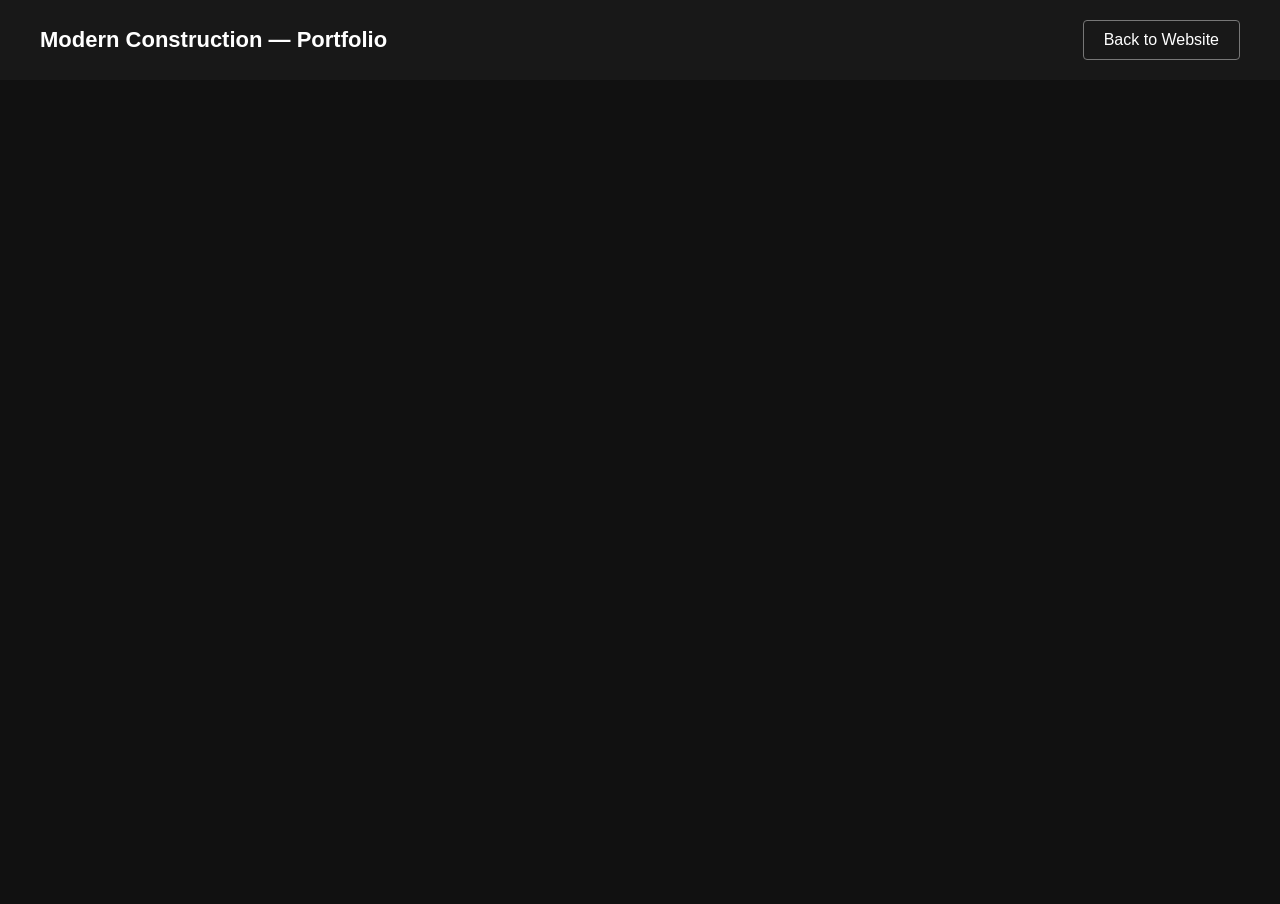
==== portfolio.html @ 12d0e205 "Add files via upload" ====
<!DOCTYPE html>
<html lang="en">

<head>
    <meta charset="UTF-8">
    <meta name="viewport" content="width=device-width, initial-scale=1.0">

    <title>Modern Construction | Portfolio</title>

    <style>
        * {
            box-sizing: border-box;
        }

        body {
            margin: 0;
            background: #111;
            font-family: Arial, sans-serif;
        }

        .portfolio-header {
            height: 80px;
            display: flex;
            align-items: center;
            justify-content: space-between;
            padding: 0 40px;
            background: #181818;
            color: white;
        }

        .portfolio-header h1 {
            margin: 0;
            font-size: 22px;
        }

        .back-btn {
            color: white;
            text-decoration: none;
            border: 1px solid #777;
            padding: 10px 20px;
            border-radius: 4px;
        }

        .pdf-container {
            width: 100%;
            height: calc(100vh - 80px);
        }

        iframe {
            width: 100%;
            height: 100%;
            border: none;
        }
    </style>
</head>

<body>

    <header class="portfolio-header">

        <h1>
            Modern Construction — Portfolio
        </h1>

        <a href="index.html" class="back-btn">
            Back to Website
        </a>

    </header>


    <div class="pdf-container">

        <iframe
    src="assets/projects.pdf/projects-portfolio.pdf">
</iframe>

    </div>

</body>

</html>
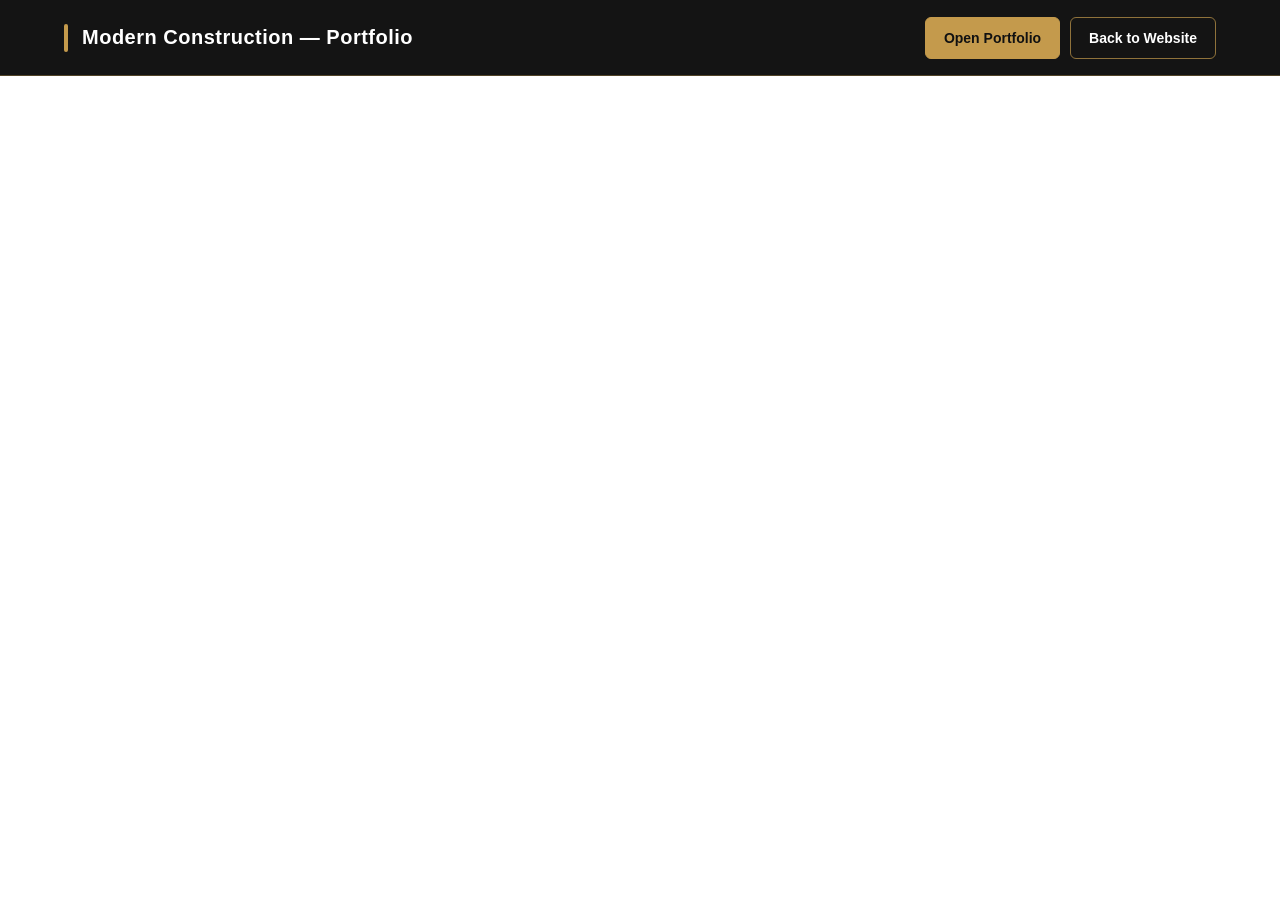
==== commit c04d5079: "Add files via upload" ====
--- a/portfolio.html
+++ b/portfolio.html
@@ -9,73 +9,267 @@
 
     <style>
         * {
+            margin: 0;
+            padding: 0;
             box-sizing: border-box;
         }
 
+        html,
         body {
-            margin: 0;
+            width: 100%;
+            height: 100%;
+        }
+
+        body {
             background: #111;
-            font-family: Arial, sans-serif;
-        }
+            color: #fff;
+            font-family: Arial, Helvetica, sans-serif;
+            overflow: hidden;
+        }
+
+        /* =========================
+           HEADER
+        ========================= */
 
         .portfolio-header {
-            height: 80px;
+            height: 76px;
+            padding: 0 5%;
+
             display: flex;
             align-items: center;
             justify-content: space-between;
-            padding: 0 40px;
-            background: #181818;
-            color: white;
-        }
-
-        .portfolio-header h1 {
-            margin: 0;
-            font-size: 22px;
-        }
-
-        .back-btn {
-            color: white;
+            gap: 20px;
+
+            background: rgba(20, 20, 20, 0.97);
+            border-bottom: 1px solid rgba(194, 154, 76, 0.35);
+
+            position: relative;
+            z-index: 10;
+        }
+
+        .portfolio-title {
+            display: flex;
+            align-items: center;
+            gap: 14px;
+        }
+
+        .portfolio-title h1 {
+            font-size: 20px;
+            font-weight: 600;
+            letter-spacing: 0.5px;
+        }
+
+        .gold-line {
+            width: 4px;
+            height: 28px;
+            background: #c49a4c;
+            border-radius: 10px;
+        }
+
+        /* =========================
+           BUTTONS
+        ========================= */
+
+        .portfolio-actions {
+            display: flex;
+            align-items: center;
+            gap: 10px;
+        }
+
+        .portfolio-btn {
+            display: inline-flex;
+            align-items: center;
+            justify-content: center;
+
+            min-height: 42px;
+            padding: 0 18px;
+
+            color: #fff;
             text-decoration: none;
-            border: 1px solid #777;
-            padding: 10px 20px;
-            border-radius: 4px;
-        }
+
+            border: 1px solid rgba(196, 154, 76, 0.7);
+            border-radius: 6px;
+
+            font-size: 14px;
+            font-weight: 600;
+
+            transition: all 0.3s ease;
+        }
+
+        .portfolio-btn:hover {
+            background: #c49a4c;
+            color: #111;
+            border-color: #c49a4c;
+            transform: translateY(-1px);
+        }
+
+        .portfolio-btn.primary {
+            background: #c49a4c;
+            color: #111;
+            border-color: #c49a4c;
+        }
+
+        .portfolio-btn.primary:hover {
+            background: #d5ad63;
+        }
+
+        /* =========================
+           PDF AREA
+        ========================= */
 
         .pdf-container {
             width: 100%;
-            height: calc(100vh - 80px);
-        }
-
-        iframe {
+            height: calc(100vh - 76px);
+            background: #222;
+            position: relative;
+        }
+
+        .pdf-frame {
             width: 100%;
             height: 100%;
             border: none;
+            display: block;
+            background: #fff;
+        }
+
+        /* =========================
+           MOBILE
+        ========================= */
+
+        @media (max-width: 768px) {
+
+            body {
+                overflow: auto;
+            }
+
+            .portfolio-header {
+                height: auto;
+                min-height: 120px;
+
+                padding: 16px 18px;
+
+                flex-direction: column;
+                justify-content: center;
+                align-items: stretch;
+
+                gap: 14px;
+            }
+
+            .portfolio-title {
+                justify-content: center;
+            }
+
+            .portfolio-title h1 {
+                font-size: 17px;
+                text-align: center;
+            }
+
+            .gold-line {
+                height: 24px;
+            }
+
+            .portfolio-actions {
+                width: 100%;
+                justify-content: center;
+            }
+
+            .portfolio-btn {
+                flex: 1;
+                max-width: 180px;
+                padding: 0 10px;
+                font-size: 13px;
+            }
+
+            .pdf-container {
+                height: calc(100vh - 120px);
+                min-height: 600px;
+            }
+
+            .pdf-frame {
+                height: 100%;
+            }
+        }
+
+        /* =========================
+           SMALL MOBILE
+        ========================= */
+
+        @media (max-width: 420px) {
+
+            .portfolio-header {
+                min-height: 132px;
+            }
+
+            .portfolio-title h1 {
+                font-size: 15px;
+            }
+
+            .portfolio-actions {
+                gap: 8px;
+            }
+
+            .portfolio-btn {
+                font-size: 12px;
+                min-height: 40px;
+            }
+
+            .pdf-container {
+                height: calc(100vh - 132px);
+            }
         }
     </style>
 </head>
 
 <body>
 
+    <!-- HEADER -->
+
     <header class="portfolio-header">
 
-        <h1>
-            Modern Construction — Portfolio
-        </h1>
-
-        <a href="index.html" class="back-btn">
-            Back to Website
-        </a>
+        <div class="portfolio-title">
+
+            <div class="gold-line"></div>
+
+            <h1>
+                Modern Construction — Portfolio
+            </h1>
+
+        </div>
+
+        <div class="portfolio-actions">
+
+            <!-- OPEN PDF DIRECTLY -->
+
+            <a href="assets/projects.pdf/projects-portfolio.pdf"
+               target="_blank"
+               rel="noopener noreferrer"
+               class="portfolio-btn primary">
+                Open Portfolio
+            </a>
+
+            <!-- BACK TO WEBSITE -->
+
+            <a href="index.html"
+               class="portfolio-btn">
+                Back to Website
+            </a>
+
+        </div>
 
     </header>
 
 
-    <div class="pdf-container">
+    <!-- PDF -->
+
+    <main class="pdf-container">
 
         <iframe
-    src="assets/projects.pdf/projects-portfolio.pdf">
-</iframe>
-
-    </div>
+            class="pdf-frame"
+            src="assets/projects.pdf/projects-portfolio.pdf"
+            title="Modern Construction Portfolio">
+        </iframe>
+
+    </main>
 
 </body>
 
